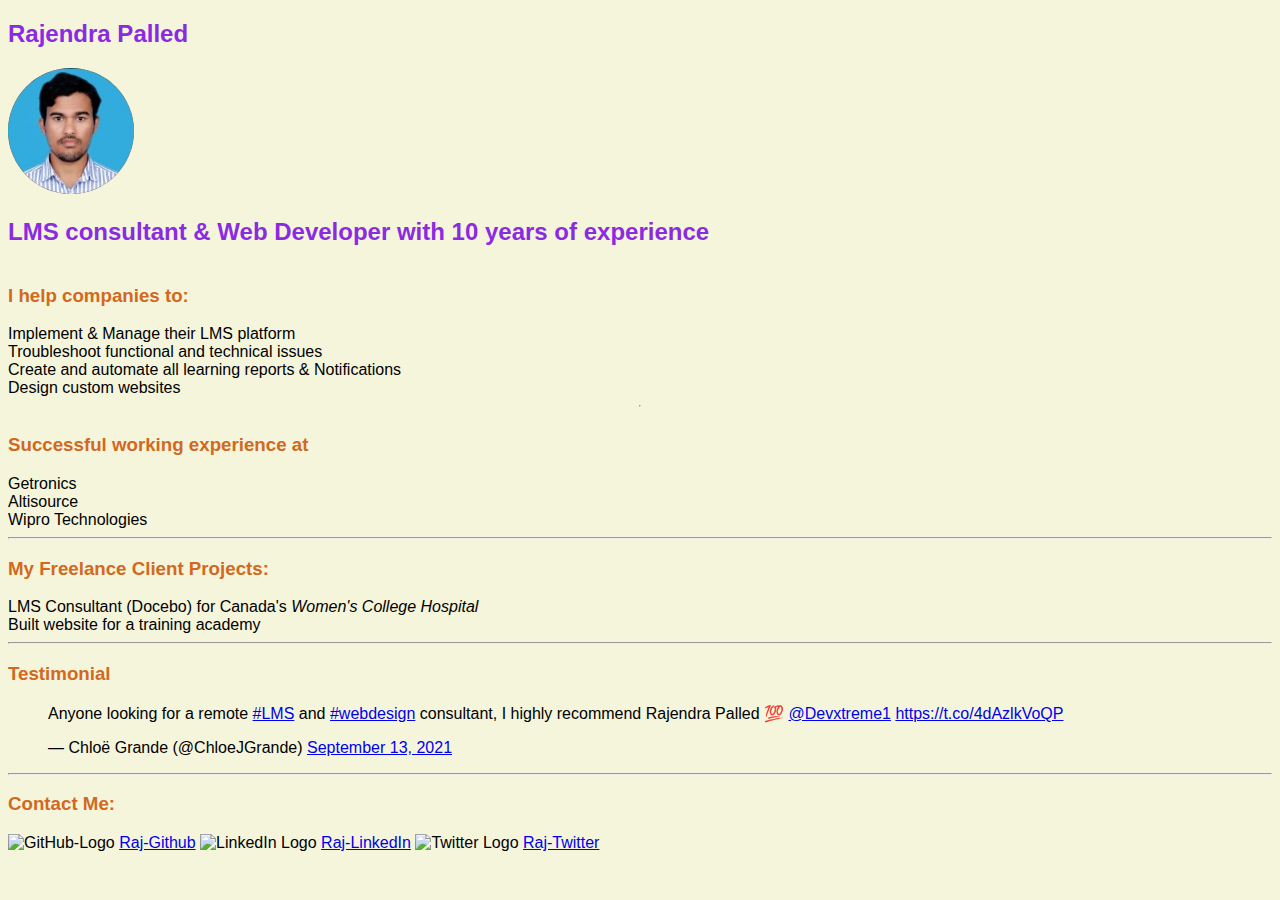
==== index.html @ 4626e980 "more content edits" ====
<!DOCTYPE html>
<html lang="en">

<head>
    <title>Rajendra Palled</title>
    <meta charset="UTF-8">
    <meta name="viewport" content="width=device-width, initial-scale=1">
    <link href="css/style.css" rel="stylesheet">
    <link href="images/raj.ico" rel="icon">
</head>


<body>
    <h2>Rajendra Palled</h2>
    <img src="images/raj.jpeg">

    <div id="intro">
        <h2>LMS consultant & Web Developer with 10 years of experience</h2>
        <h3>I help companies to: </h3>
        <li>Implement & Manage their LMS platform</li>
        <li>Troubleshoot functional and technical issues</li>
        <li>Create and automate all learning reports & Notifications</li>
        <li>Design custom websites</li>
        <hr>
    </div>

    <h3>Successful working experience at</h3>
    <li>Getronics</li>
    <li>Altisource</li>
    <li>Wipro Technologies</li>
    <hr>
    <h3>My Freelance Client Projects:</h3>
    <li>LMS Consultant (Docebo) for Canada's <i>Women's College Hospital</i></li>
    <li>Built website for a training academy</li>
    <hr>
    <h3>Testimonial</h3>
    <blockquote class="twitter-tweet" tw-align-center>
        <p lang="en" dir="ltr">Anyone looking for a remote <a
                href="https://twitter.com/hashtag/LMS?src=hash&amp;ref_src=twsrc%5Etfw">#LMS</a> and <a
                href="https://twitter.com/hashtag/webdesign?src=hash&amp;ref_src=twsrc%5Etfw">#webdesign</a> consultant,
            I highly recommend Rajendra Palled 💯 <a
                href="https://twitter.com/Devxtreme1?ref_src=twsrc%5Etfw">@Devxtreme1</a> <a
                href="https://t.co/4dAzlkVoQP">https://t.co/4dAzlkVoQP</a></p>&mdash; Chloë Grande (@ChloeJGrande) <a
            href="https://twitter.com/ChloeJGrande/status/1437410370134630407?ref_src=twsrc%5Etfw">September 13,
            2021</a>
    </blockquote>
    <script async src="https://platform.twitter.com/widgets.js" charset="utf-8"></script>
    <hr>
    <h3>Contact Me:</h3>
    <p> <img src="https://cdn-icons-png.flaticon.com/512/25/25231.png" alt="GitHub-Logo" width="30" height="30">
        <a href="https://github.com/rajendrapalled" target="_blank">Raj-Github</a>
        <img src="https://content.linkedin.com/content/dam/me/business/en-us/amp/brand-site/v2/bg/LI-Bug.svg.original.svg"
            alt="LinkedIn Logo" width="30" height="30">
        <a href="https://www.linkedin.com/in/rajpalled/" target="_blank">Raj-LinkedIn</a>
        <img src="https://about.twitter.com/content/dam/about-twitter/en/brand-toolkit/brand-download-img-1.jpg.twimg.1920.jpg"
            alt="Twitter Logo" width="30" height="30">
        <a href="https://twitter.com/Devxtreme1" target="_blank">Raj-Twitter</a>
    </p>

</body>

</html>
---- css/style.css ----
body {
    background-color: beige;
    font-family: 'Segoe UI', Tahoma, Geneva, Verdana, sans-serif;
}
h4 {
    color: blueviolet;
}
h2 {
    color:blueviolet;
}
h3 {
    color:chocolate;
}
body > img {
    border-radius: 50%;
    max-width: 10%;  
    height: auto;  
}
#intro {
    display: grid;
  }

p > a:hover {
    background-color: gold;
  }
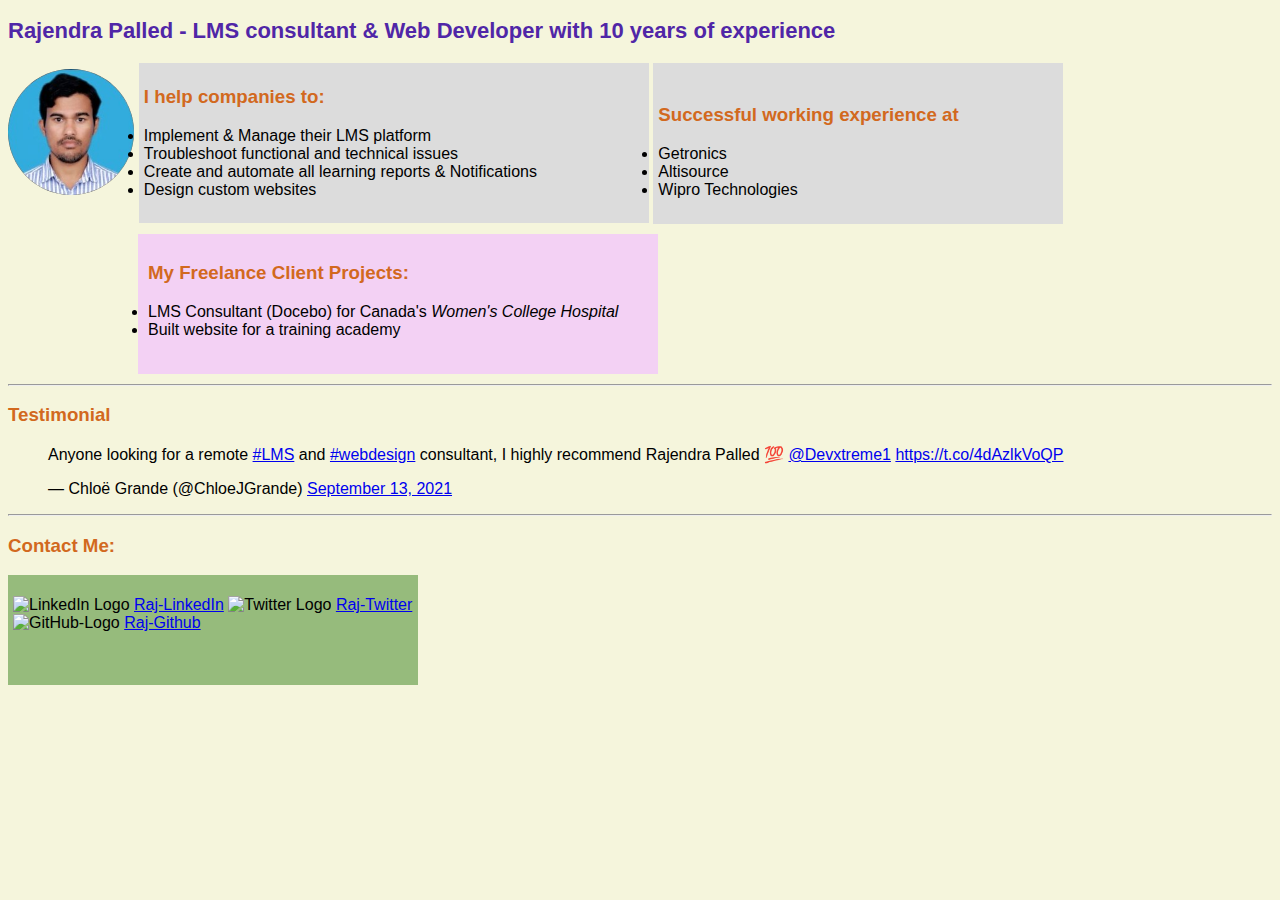
==== commit e36e1f71: "version 1.0" ====
--- a/index.html
+++ b/index.html
@@ -11,27 +11,32 @@
 
 
 <body>
-    <h2>Rajendra Palled</h2>
+    <h2>Rajendra Palled - LMS consultant & Web Developer with 10 years of experience</h2>
     <img src="images/raj.jpeg">
 
+
     <div id="intro">
-        <h2>LMS consultant & Web Developer with 10 years of experience</h2>
         <h3>I help companies to: </h3>
         <li>Implement & Manage their LMS platform</li>
         <li>Troubleshoot functional and technical issues</li>
         <li>Create and automate all learning reports & Notifications</li>
         <li>Design custom websites</li>
-        <hr>
     </div>
 
-    <h3>Successful working experience at</h3>
-    <li>Getronics</li>
-    <li>Altisource</li>
-    <li>Wipro Technologies</li>
-    <hr>
-    <h3>My Freelance Client Projects:</h3>
-    <li>LMS Consultant (Docebo) for Canada's <i>Women's College Hospital</i></li>
-    <li>Built website for a training academy</li>
+    <div id="worked">
+        <h3>Successful working experience at</h3>
+        <li>Getronics</li>
+        <li>Altisource</li>
+        <li>Wipro Technologies</li>
+    </div>
+
+
+    <div id="projects">
+        <h3>My Freelance Client Projects:</h3>
+        <li>LMS Consultant (Docebo) for Canada's <i>Women's College Hospital</i></li>
+        <li>Built website for a training academy</li>
+    </div>
+
     <hr>
     <h3>Testimonial</h3>
     <blockquote class="twitter-tweet" tw-align-center>
@@ -47,16 +52,32 @@
     <script async src="https://platform.twitter.com/widgets.js" charset="utf-8"></script>
     <hr>
     <h3>Contact Me:</h3>
-    <p> <img src="https://cdn-icons-png.flaticon.com/512/25/25231.png" alt="GitHub-Logo" width="30" height="30">
-        <a href="https://github.com/rajendrapalled" target="_blank">Raj-Github</a>
-        <img src="https://content.linkedin.com/content/dam/me/business/en-us/amp/brand-site/v2/bg/LI-Bug.svg.original.svg"
-            alt="LinkedIn Logo" width="30" height="30">
-        <a href="https://www.linkedin.com/in/rajpalled/" target="_blank">Raj-LinkedIn</a>
-        <img src="https://about.twitter.com/content/dam/about-twitter/en/brand-toolkit/brand-download-img-1.jpg.twimg.1920.jpg"
-            alt="Twitter Logo" width="30" height="30">
-        <a href="https://twitter.com/Devxtreme1" target="_blank">Raj-Twitter</a>
-    </p>
+    <footer>
+        <p>
+            <img src="https://content.linkedin.com/content/dam/me/business/en-us/amp/brand-site/v2/bg/LI-Bug.svg.original.svg"
+                alt="LinkedIn Logo" width="30" height="30">
+            <a href="https://www.linkedin.com/in/rajpalled/" target="_blank">Raj-LinkedIn</a>
+            <img src="https://about.twitter.com/content/dam/about-twitter/en/brand-toolkit/brand-download-img-1.jpg.twimg.1920.jpg"
+                alt="Twitter Logo" width="30" height="30">
+            <a href="https://twitter.com/Devxtreme1" target="_blank">Raj-Twitter</a>
+            <img src="https://cdn-icons-png.flaticon.com/512/25/25231.png" alt="GitHub-Logo" width="30" height="30">
+            <a href="https://github.com/rajendrapalled" target="_blank">Raj-Github</a>
+        </p>
+    </footer>
 
+    <!-- <iframe
+        src="https://docs.google.com/forms/d/e/1FAIpQLSeMH4yjGujHdtsR6DsaZVjK7_PhfwdJt2z1luvjw5jSXo8pJw/viewform?embedded=true"
+        width="640" height="820" frameborder="0" marginheight="0" marginwidth="0">Loading…</iframe> -->
+
+
+    <div>
+        <div>
+            <p></p>
+        </div>
+        <div>
+            <p></p>
+        </div>
+    </div>
 </body>
 
 </html>--- a/css/style.css
+++ b/css/style.css
@@ -2,11 +2,9 @@
     background-color: beige;
     font-family: 'Segoe UI', Tahoma, Geneva, Verdana, sans-serif;
 }
-h4 {
-    color: blueviolet;
-}
 h2 {
-    color:blueviolet;
+    color: #5026A7;
+    font-size: 22px;
 }
 h3 {
     color:chocolate;
@@ -16,10 +14,47 @@
     max-width: 10%;  
     height: auto;  
 }
+
 #intro {
-    display: grid;
-  }
+    display: inline-block;
+    height: 150px;
+    width: 500px;
+    background-color: gainsboro;
+    border: 0 solid gainsboro;
+    padding: 5px;
+        
+}
+
+#worked {
+    display: inline-block;
+    height: 133px;
+    width: 400px;
+    background-color: gainsboro;
+    border: 0 solid gainsboro;
+    padding: 5px;
+    padding-top: 23px;
+        
+}
+
+#projects {
+    background-color:#F3D1F4;
+    height: 120px;
+    width: 500px;
+    margin: 10px;
+    padding: 10px;
+    margin-left: 130px;
+    margin-right: 50px;
+}
+
+footer {
+      background-color: #96BB7C;
+      display: block;
+      height: 100px;
+      width: 400px;
+      padding: 5px;
+}
 
 p > a:hover {
     background-color: gold;
-  }+}
+
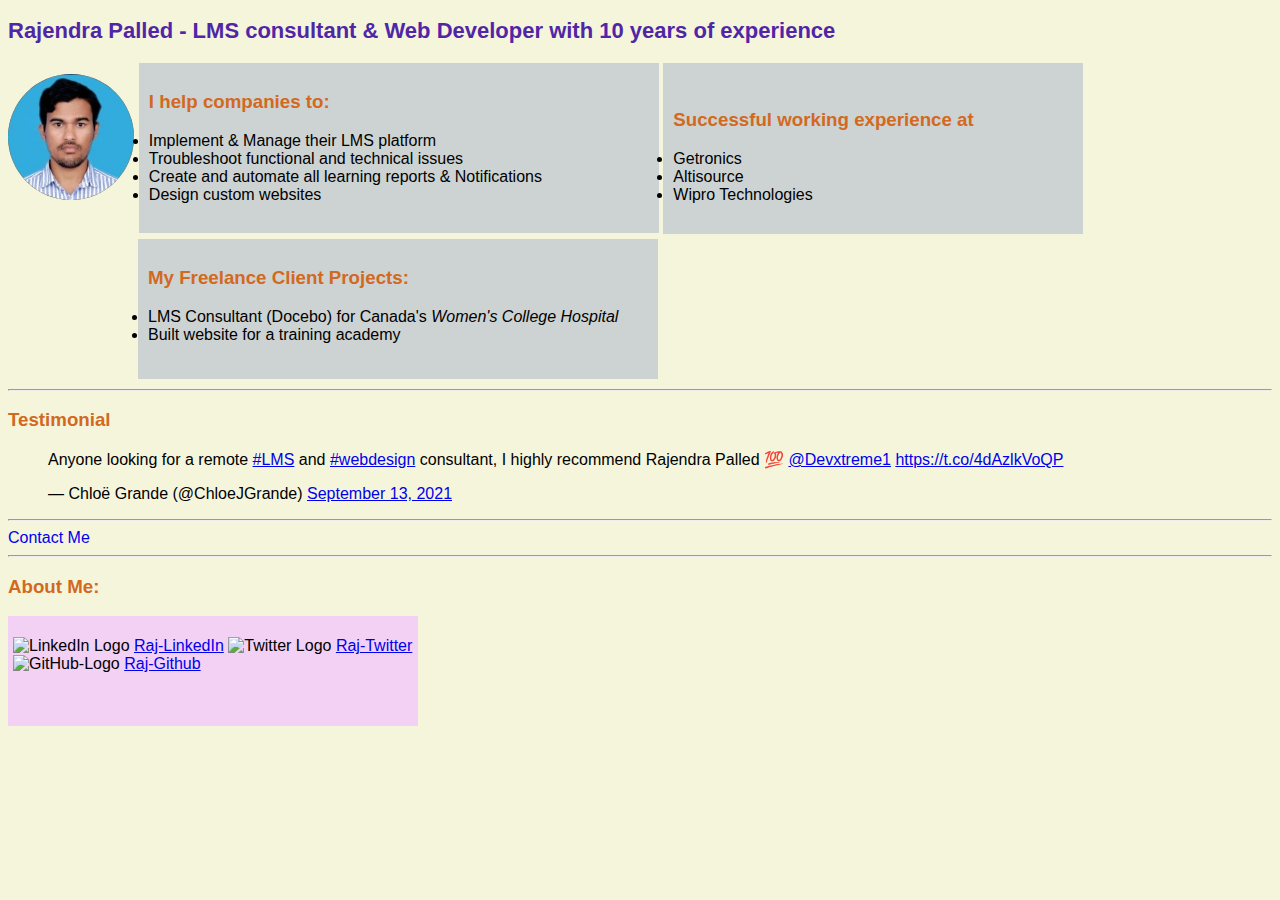
==== commit 7e8719c5: "contact me info added" ====
--- a/index.html
+++ b/index.html
@@ -51,7 +51,11 @@
     </blockquote>
     <script async src="https://platform.twitter.com/widgets.js" charset="utf-8"></script>
     <hr>
-    <h3>Contact Me:</h3>
+
+    <a id="contact" href="contact.html"> Contact Me </a>
+    <hr>
+
+    <h3> About Me:</h3>
     <footer>
         <p>
             <img src="https://content.linkedin.com/content/dam/me/business/en-us/amp/brand-site/v2/bg/LI-Bug.svg.original.svg"
@@ -65,19 +69,7 @@
         </p>
     </footer>
 
-    <!-- <iframe
-        src="https://docs.google.com/forms/d/e/1FAIpQLSeMH4yjGujHdtsR6DsaZVjK7_PhfwdJt2z1luvjw5jSXo8pJw/viewform?embedded=true"
-        width="640" height="820" frameborder="0" marginheight="0" marginwidth="0">Loading…</iframe> -->
 
-
-    <div>
-        <div>
-            <p></p>
-        </div>
-        <div>
-            <p></p>
-        </div>
-    </div>
 </body>
 
 </html>--- a/css/style.css
+++ b/css/style.css
@@ -19,9 +19,9 @@
     display: inline-block;
     height: 150px;
     width: 500px;
-    background-color: gainsboro;
+    background-color: rgb(205, 211, 210);
     border: 0 solid gainsboro;
-    padding: 5px;
+    padding: 10px;
         
 }
 
@@ -29,25 +29,26 @@
     display: inline-block;
     height: 133px;
     width: 400px;
-    background-color: gainsboro;
+    background-color:rgb(205, 211, 210);
     border: 0 solid gainsboro;
-    padding: 5px;
-    padding-top: 23px;
+    padding: 10px;
+    padding-top: 28px;
         
 }
 
 #projects {
-    background-color:#F3D1F4;
+    background-color:rgb(205, 211, 210);
     height: 120px;
     width: 500px;
     margin: 10px;
     padding: 10px;
     margin-left: 130px;
     margin-right: 50px;
+    margin-top: 5px;
 }
 
 footer {
-      background-color: #96BB7C;
+      background-color: #F3D1F4;
       display: block;
       height: 100px;
       width: 400px;
@@ -58,3 +59,6 @@
     background-color: gold;
 }
 
+#contact {
+    text-decoration: red;
+}
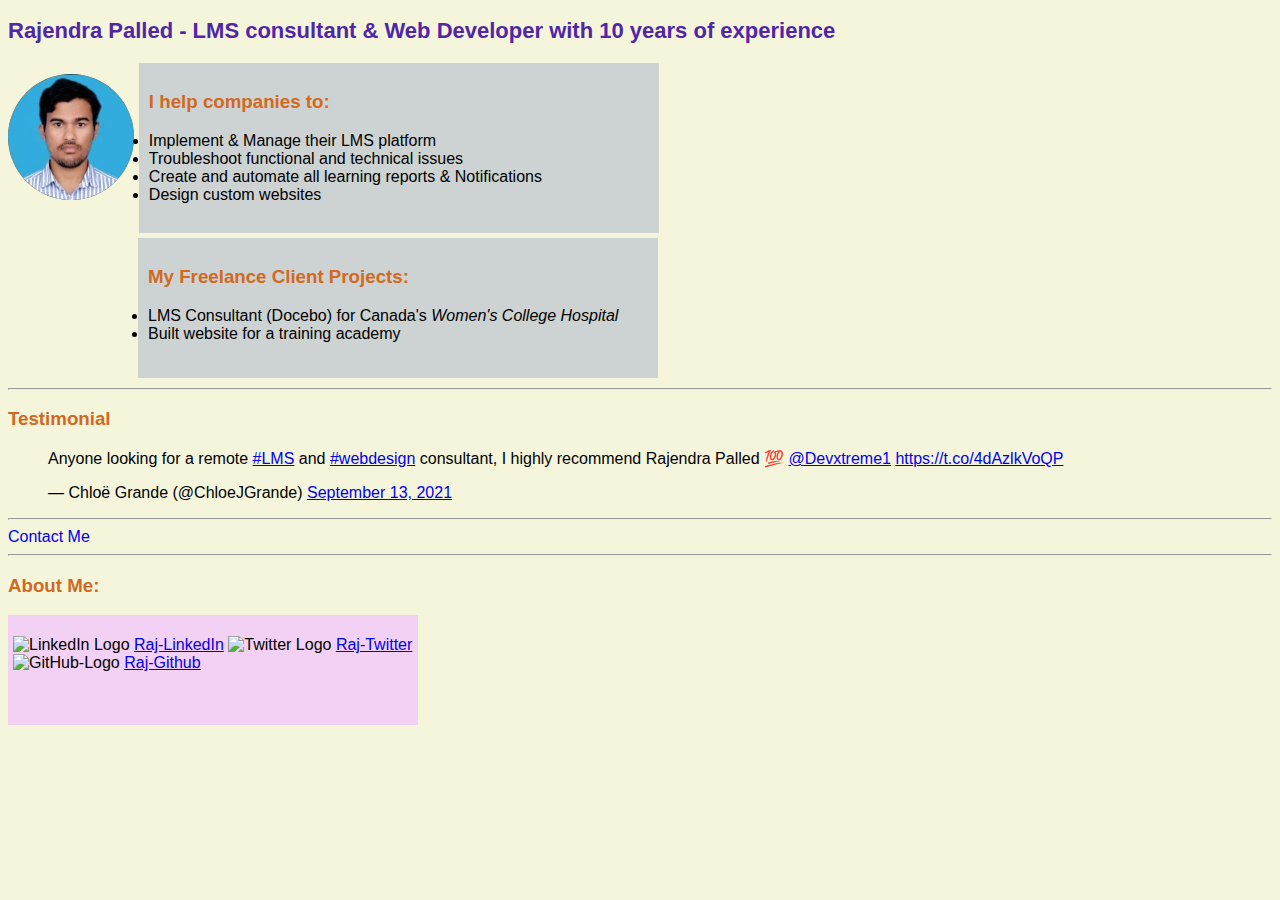
==== commit 08b26394: "done bro" ====
--- a/index.html
+++ b/index.html
@@ -23,12 +23,7 @@
         <li>Design custom websites</li>
     </div>
 
-    <div id="worked">
-        <h3>Successful working experience at</h3>
-        <li>Getronics</li>
-        <li>Altisource</li>
-        <li>Wipro Technologies</li>
-    </div>
+    
 
 
     <div id="projects">
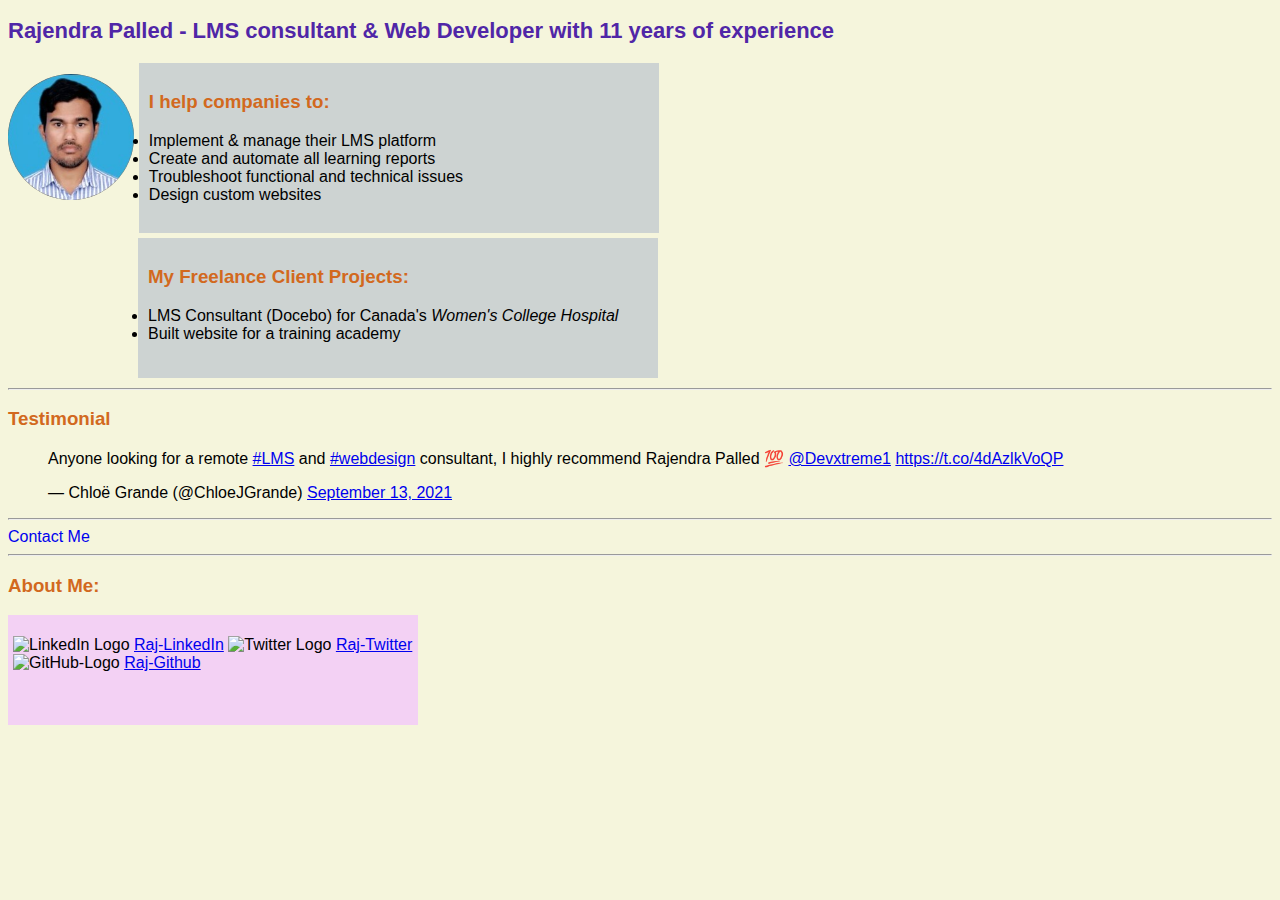
==== commit b74378aa: "more changes" ====
--- a/index.html
+++ b/index.html
@@ -11,15 +11,15 @@
 
 
 <body>
-    <h2>Rajendra Palled - LMS consultant & Web Developer with 10 years of experience</h2>
+    <h2>Rajendra Palled - LMS consultant & Web Developer with 11 years of experience</h2>
     <img src="images/raj.jpeg">
 
 
     <div id="intro">
         <h3>I help companies to: </h3>
-        <li>Implement & Manage their LMS platform</li>
+        <li>Implement & manage their LMS platform</li>
+        <li>Create and automate all learning reports</li>
         <li>Troubleshoot functional and technical issues</li>
-        <li>Create and automate all learning reports & Notifications</li>
         <li>Design custom websites</li>
     </div>
 
--- a/css/style.css
+++ b/css/style.css
@@ -25,16 +25,6 @@
         
 }
 
-#worked {
-    display: inline-block;
-    height: 133px;
-    width: 400px;
-    background-color:rgb(205, 211, 210);
-    border: 0 solid gainsboro;
-    padding: 10px;
-    padding-top: 28px;
-        
-}
 
 #projects {
     background-color:rgb(205, 211, 210);
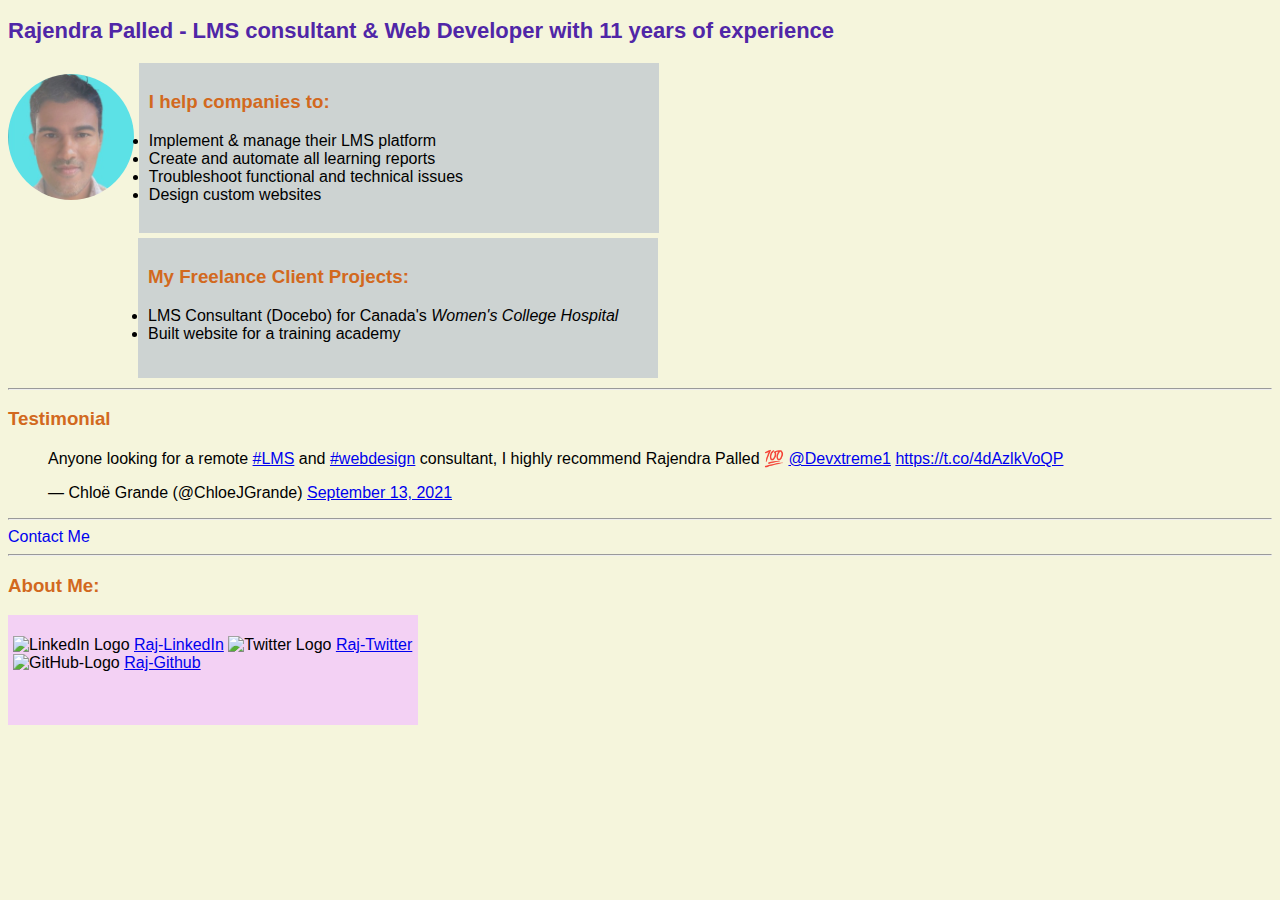
==== commit 194750aa: "New 2023 pic added" ====
--- a/index.html
+++ b/index.html
@@ -12,7 +12,7 @@
 
 <body>
     <h2>Rajendra Palled - LMS consultant & Web Developer with 11 years of experience</h2>
-    <img src="images/raj.jpeg">
+    <img src="images/Raj2023.jpg">
 
 
     <div id="intro">
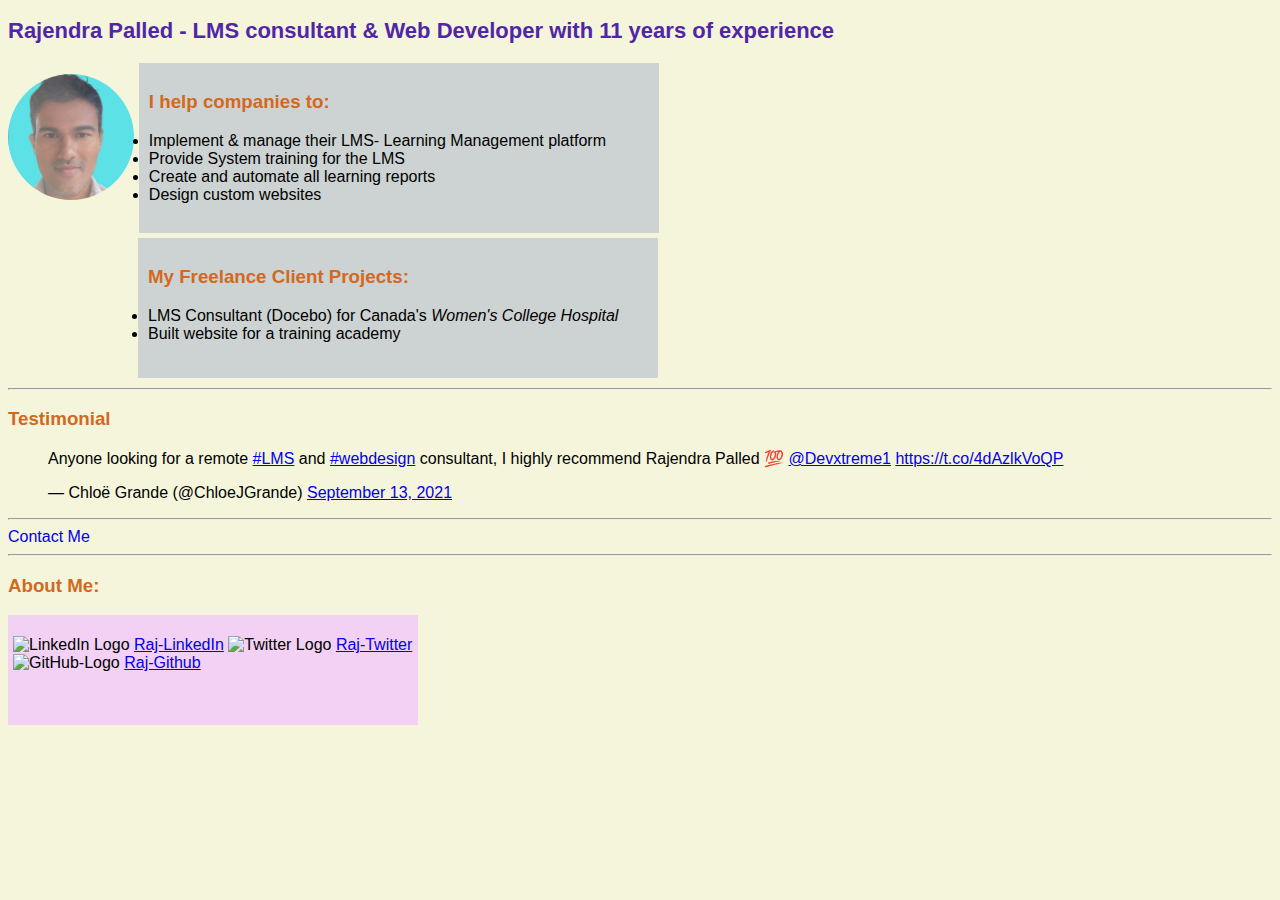
==== commit 51fa13a8: "Contact page updated & profile page updated" ====
--- a/index.html
+++ b/index.html
@@ -17,9 +17,9 @@
 
     <div id="intro">
         <h3>I help companies to: </h3>
-        <li>Implement & manage their LMS platform</li>
-        <li>Create and automate all learning reports</li>
-        <li>Troubleshoot functional and technical issues</li>
+        <li>Implement & manage their LMS- Learning Management platform</li>
+        <li>Provide System training for the LMS</li>
+        <li>Create and automate all learning reports</li>       
         <li>Design custom websites</li>
     </div>
 
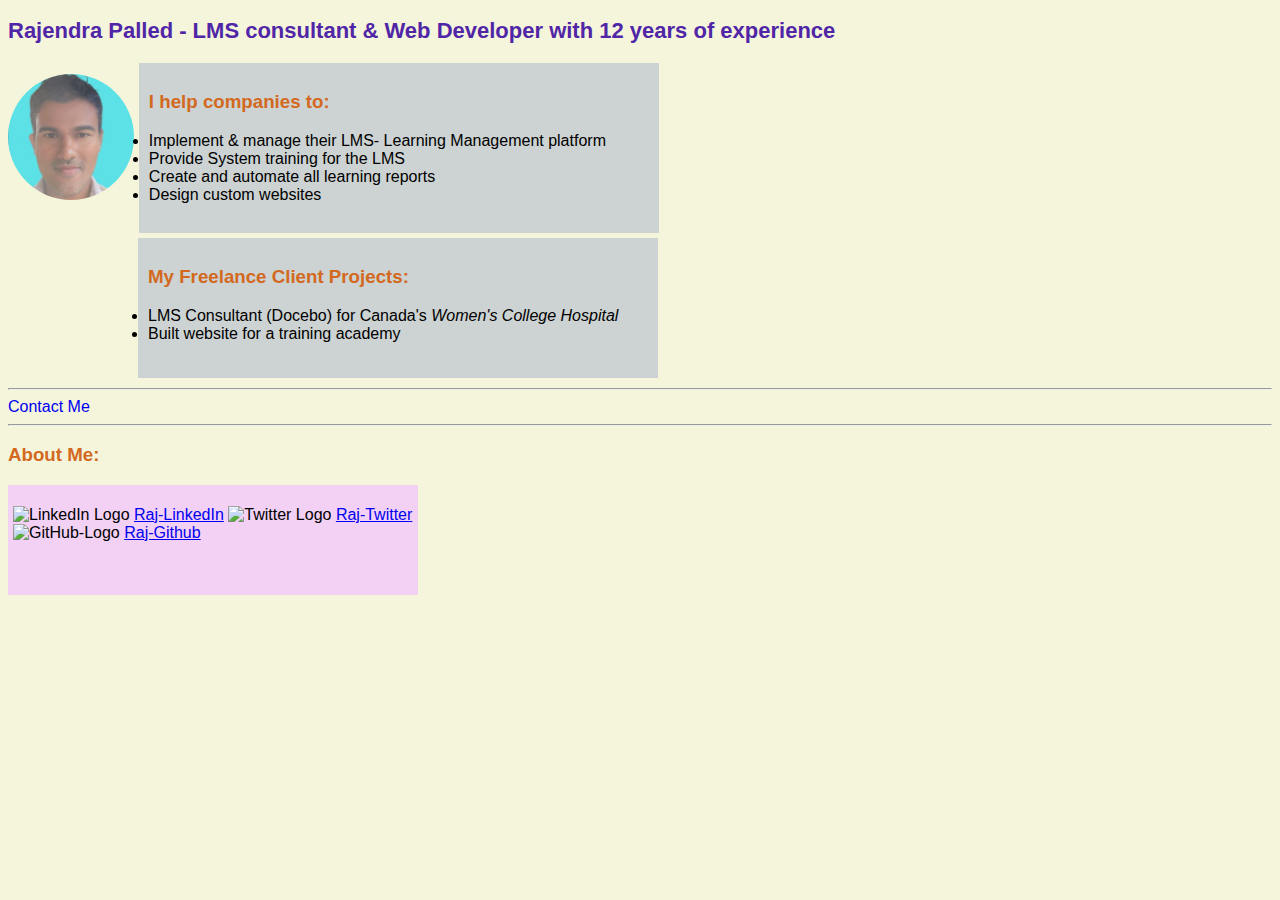
==== commit 1af5bd9b: "Testimonial moved to CONTACT ME section" ====
--- a/index.html
+++ b/index.html
@@ -11,7 +11,7 @@
 
 
 <body>
-    <h2>Rajendra Palled - LMS consultant & Web Developer with 11 years of experience</h2>
+    <h2>Rajendra Palled - LMS consultant & Web Developer with 12 years of experience</h2>
     <img src="images/Raj2023.jpg">
 
 
@@ -33,19 +33,7 @@
     </div>
 
     <hr>
-    <h3>Testimonial</h3>
-    <blockquote class="twitter-tweet" tw-align-center>
-        <p lang="en" dir="ltr">Anyone looking for a remote <a
-                href="https://twitter.com/hashtag/LMS?src=hash&amp;ref_src=twsrc%5Etfw">#LMS</a> and <a
-                href="https://twitter.com/hashtag/webdesign?src=hash&amp;ref_src=twsrc%5Etfw">#webdesign</a> consultant,
-            I highly recommend Rajendra Palled 💯 <a
-                href="https://twitter.com/Devxtreme1?ref_src=twsrc%5Etfw">@Devxtreme1</a> <a
-                href="https://t.co/4dAzlkVoQP">https://t.co/4dAzlkVoQP</a></p>&mdash; Chloë Grande (@ChloeJGrande) <a
-            href="https://twitter.com/ChloeJGrande/status/1437410370134630407?ref_src=twsrc%5Etfw">September 13,
-            2021</a>
-    </blockquote>
-    <script async src="https://platform.twitter.com/widgets.js" charset="utf-8"></script>
-    <hr>
+   
 
     <a id="contact" href="contact.html"> Contact Me </a>
     <hr>
